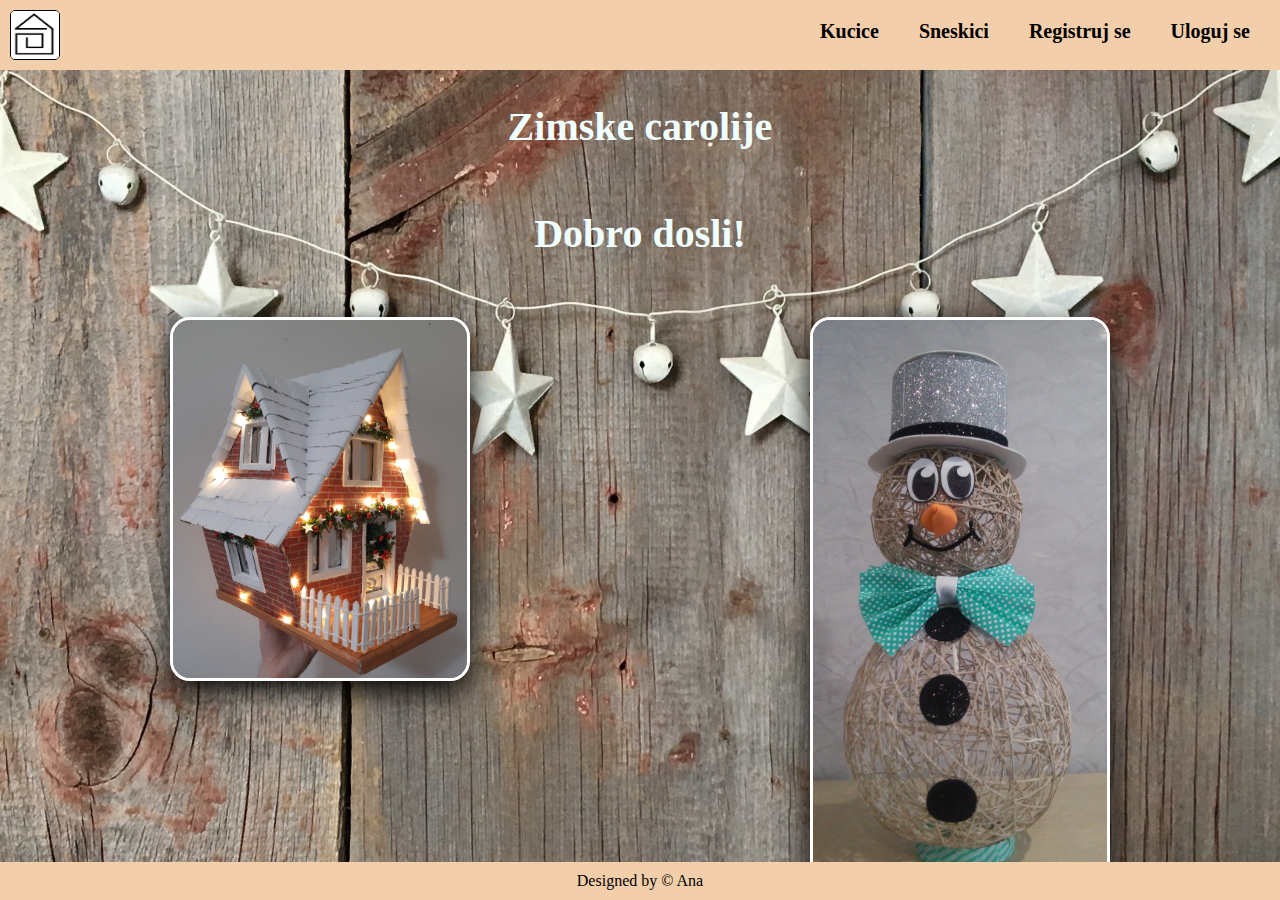
==== index.html @ 5e3cff5f "first commit" ====
<!DOCTYPE html>
<html lang="en">
<head>
    <meta charset="UTF-8">
    <meta http-equiv="X-UA-Compatible" content="IE=edge">
    <meta name="viewport" content="width=device-width, initial-scale=1.0">
    <title>Zimske carolije</title>
    <link rel="stylesheet" href="css/style.css">
    <link rel="stylesheet" href="css/header_footer.css">
</head>
<body>

    <header>
        <a class="logo-link" href="/"><img class="logo" src="img/logo.png" alt="logo"></a>
        <nav class="prva druga treca" >
            <a class="header-link" href="houses.html">Kucice</a>
            <a class="header-link" href="snowmen.html">Sneskici</a>
            <a class="header-link" href="registration.html">Registruj se</a>
            <a class="header-link" href="login.html">Uloguj se</a>
        </nav>
        <button class="menu-button" id="menu">
            <img class="menu-icon" src="img/menu.svg" alt="menu"/>
        </button>
    </header>

    <main>
        <h2>Zimske carolije</h2>
        <h2>Dobro dosli!</h2>
        <div class="box">
            <a class="index_house-link" href="houses.html"><img class="index_house" src="img/index_house.jpg" alt=""></a>
            <a class="index_snowman-link" href="snowmen.html"><img class="index_snowman" src="img/index_snowman.jpg" alt=""></a>
        </div>
    </main>

    <footer>
        <p class="copyright">Designed by &copy; Ana</p>
    </footer>
</body>
<script src="js/index.js"></script>

</html>
---- css/style.css ----
* {
    box-sizing: border-box;
}

body {
    background-image: url('../img/index.jpg');
    background-position: center;
    background-size: cover;
    background-repeat: no-repeat;
    font-family: cursive;
    font-size: 16px;
    min-height: 100vh;
    margin: 0;
}

 .index_house{
    width: 100%;
    max-width: 300px;
    height: auto;
    border: 3px solid white;
    border-radius: 20px;
    box-shadow: 0 10px 30px rgba(0, 0, 0, 2);
}

.index_snowman{
    width: 100%;
    max-width: 300px;
    height: auto;
    border: 3px solid white;
    border-radius: 20px;
    box-shadow: 0 10px 30px rgba(0, 0, 0, 2);
}

h2 {
    text-align: center;
    margin-bottom: 60px;
    font-size: 40px;
    color: azure;
}

.box {
    display: flex;
    flex-wrap: wrap;
    justify-content: space-around;
}
---- css/header_footer.css ----
* {
    box-sizing: border-box;
}

header {   
    display: flex;
    justify-content: space-between;
    position: sticky;
    padding: 10px;
    top: 0;
    left: 0;
    width: 100%;
    height: 70px;
    background-color: #f2ceaa;
}

.logo {
    display: block;
    height: 50px;
    width: 50px;
    border: 1px solid black;
    border-radius: 5px;
}

.logo-link {
    display: block;
    height: 50px;
    width: 50px;
}

nav {
    position: absolute;
    right: 0;
    top: 50px;
    height: 0;
    overflow: hidden;
    display: flex;
    flex-direction: column;
    background-color: #f2ceaa;
}

nav.open {
    height: 100vh;
}

.header-link {
    display: block;
    white-space: nowrap;
    align-items: center;
    margin: 0 10px;
    font-size: 20px;
    font-weight: bold;
    text-decoration: none;
    font-family: cursive;
    padding: 10px;
    color: black;
}

.menu-button {
    border: none;
    background-color: transparent;
}

.menu-icon {
    width: 32px;
    height: 32px;
}

footer {
    position: fixed;
    left: 0;
    bottom: 0;
    width: 100%;
    background-color: #f2ceaa;;
    color: white;
    text-align: center;
    color: black;
}

.copyright {
    margin: 0;
    padding: 10px;
}

@media screen and (min-width: 768px )  {
    nav {
        position: static;
        display: inline-flex;
        flex-direction: row;
        justify-content: right;
        align-items: center;
        height: fit-content;
    }

    .menu-button {
        display: none;
    }
}
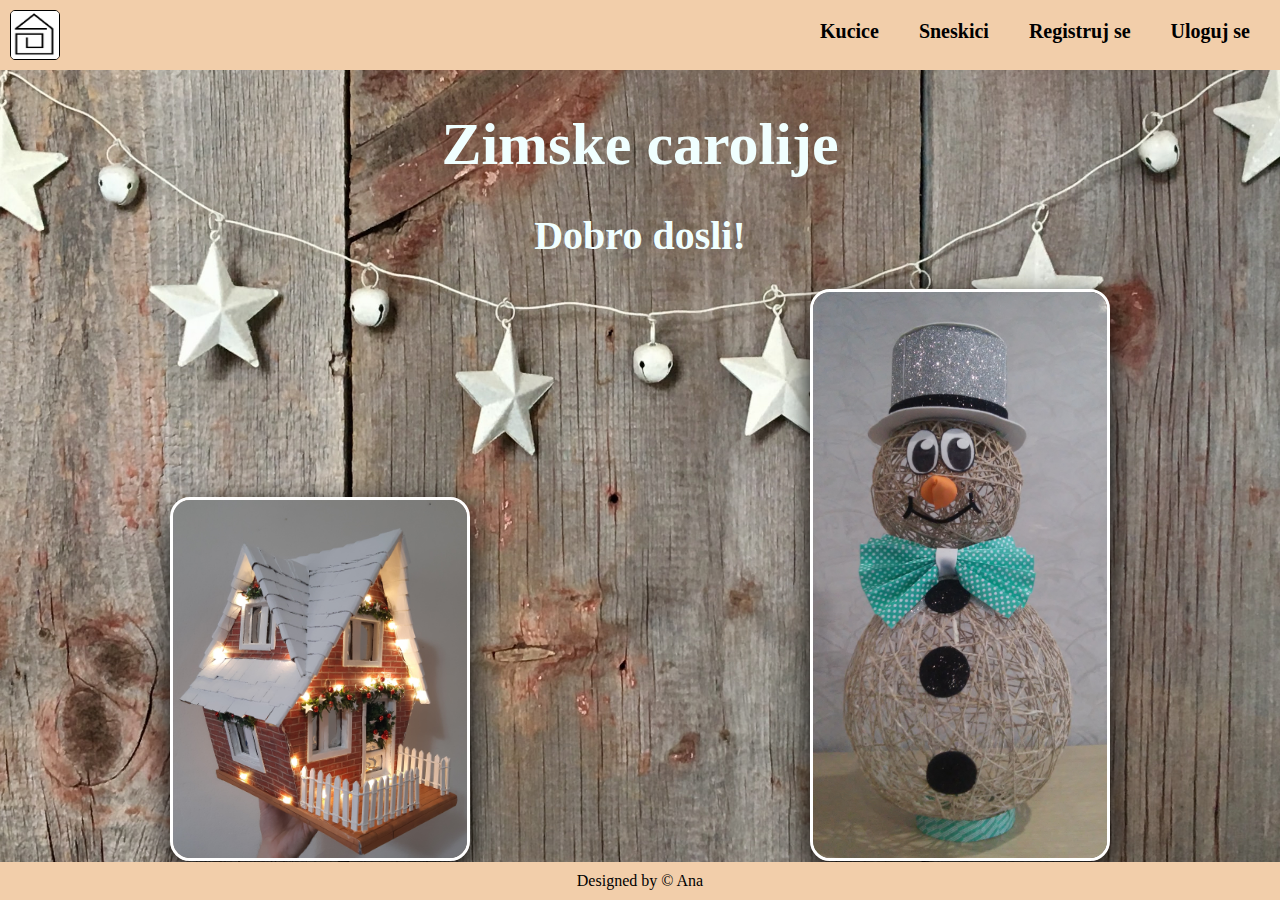
==== commit 79c88326: "added favicon and document title" ====
--- a/index.html
+++ b/index.html
@@ -5,6 +5,7 @@
     <meta http-equiv="X-UA-Compatible" content="IE=edge">
     <meta name="viewport" content="width=device-width, initial-scale=1.0">
     <title>Zimske carolije</title>
+    <link rel="icon" type="icon" href="/img/favicon.png">
     <link rel="stylesheet" href="css/style.css">
     <link rel="stylesheet" href="css/header_footer.css">
 </head>
@@ -24,7 +25,7 @@
     </header>
 
     <main>
-        <h2>Zimske carolije</h2>
+        <h1>Zimske carolije</h1>
         <h2>Dobro dosli!</h2>
         <div class="box">
             <a class="index_house-link" href="houses.html"><img class="index_house" src="img/index_house.jpg" alt=""></a>
--- a/css/style.css
+++ b/css/style.css
@@ -31,9 +31,17 @@
     box-shadow: 0 10px 30px rgba(0, 0, 0, 2);
 }
 
+h1 {
+    text-align: center;
+    margin-bottom: 20px;
+    font-size: 60px;
+    color: azure;
+
+}
+
 h2 {
     text-align: center;
-    margin-bottom: 60px;
+    margin-bottom: 30px;
     font-size: 40px;
     color: azure;
 }
@@ -42,4 +50,7 @@
     display: flex;
     flex-wrap: wrap;
     justify-content: space-around;
+    margin-bottom: 80px;
+    align-content: center;
+    align-items: flex-end;
 }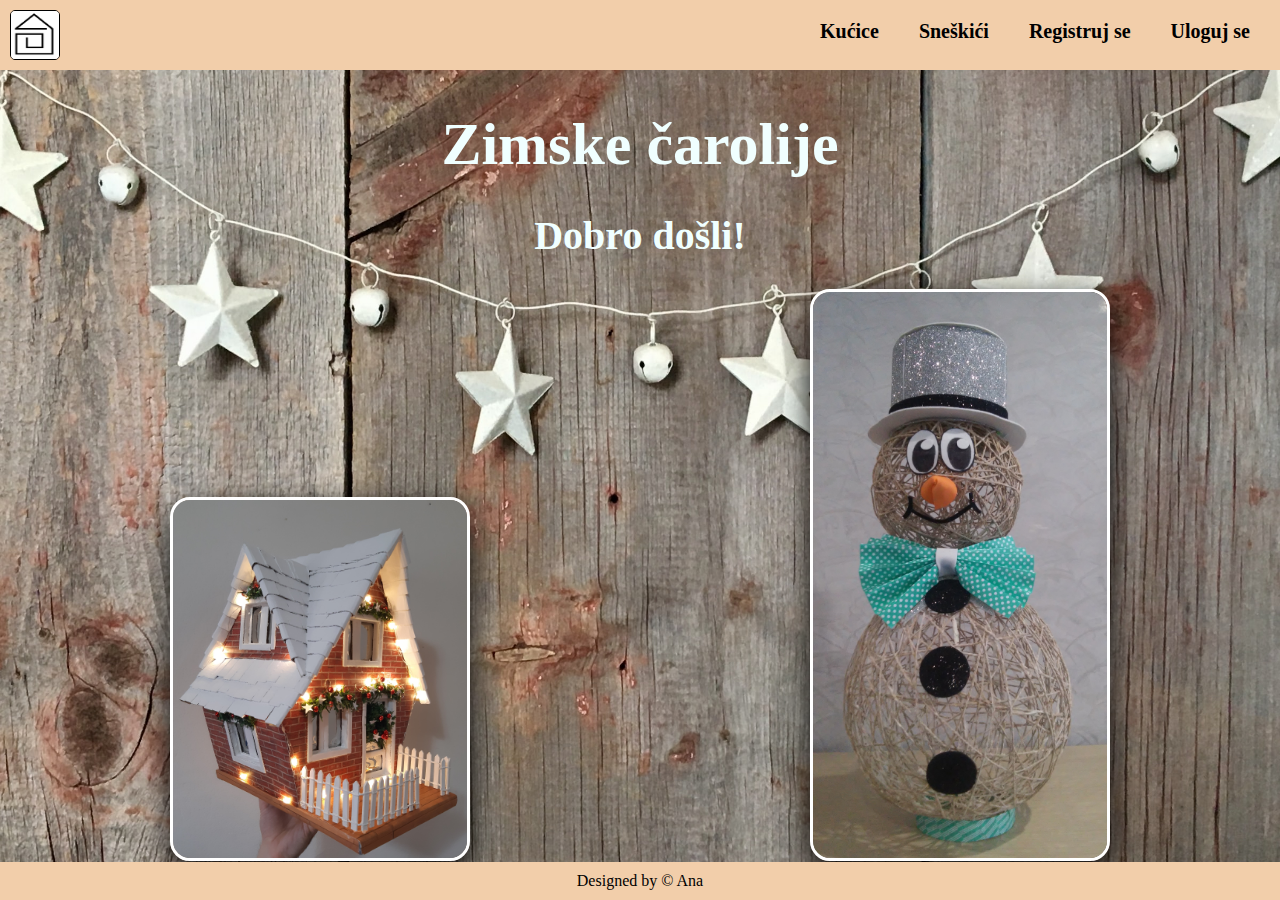
==== commit c6a8dcd2: "fix words, remove unused classes" ====
--- a/index.html
+++ b/index.html
@@ -14,8 +14,8 @@
     <header>
         <a class="logo-link" href="/"><img class="logo" src="img/logo.png" alt="logo"></a>
         <nav class="prva druga treca" >
-            <a class="header-link" href="houses.html">Kucice</a>
-            <a class="header-link" href="snowmen.html">Sneskici</a>
+            <a class="header-link" href="houses.html">Kućice</a>
+            <a class="header-link" href="snowmen.html">Sneškići</a>
             <a class="header-link" href="registration.html">Registruj se</a>
             <a class="header-link" href="login.html">Uloguj se</a>
         </nav>
@@ -25,11 +25,11 @@
     </header>
 
     <main>
-        <h1>Zimske carolije</h1>
-        <h2>Dobro dosli!</h2>
+        <h1>Zimske čarolije</h1>
+        <h2>Dobro došli!</h2>
         <div class="box">
-            <a class="index_house-link" href="houses.html"><img class="index_house" src="img/index_house.jpg" alt=""></a>
-            <a class="index_snowman-link" href="snowmen.html"><img class="index_snowman" src="img/index_snowman.jpg" alt=""></a>
+            <a href="houses.html"><img class="index_house" src="img/index_house.jpg" alt="house"></a>
+            <a href="snowmen.html"><img class="index_snowman" src="img/index_snowman.jpg" alt="snowman"></a>
         </div>
     </main>
 
--- a/css/style.css
+++ b/css/style.css
@@ -36,7 +36,6 @@
     margin-bottom: 20px;
     font-size: 60px;
     color: azure;
-
 }
 
 h2 {
